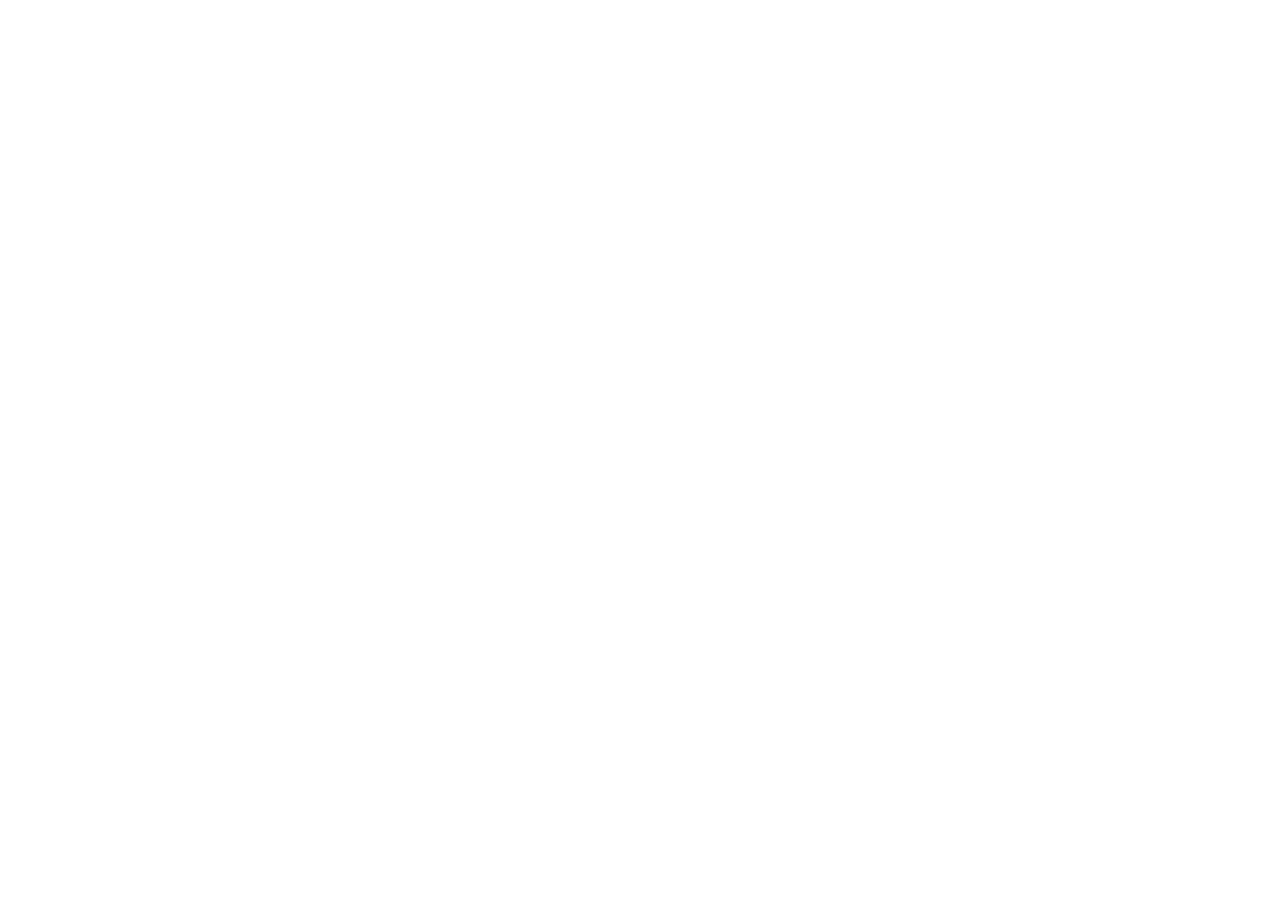
==== index.html @ b8ff4d8e "criação do arquivo index.html" ====
<!DOCTYPE html>
<html lang="en">
<head>
    <meta charset="UTF-8">
    <meta name="viewport" content="width=device-width, initial-scale=1.0">
    <title>Document</title>
</head>
<body>
    
</body>
</html>
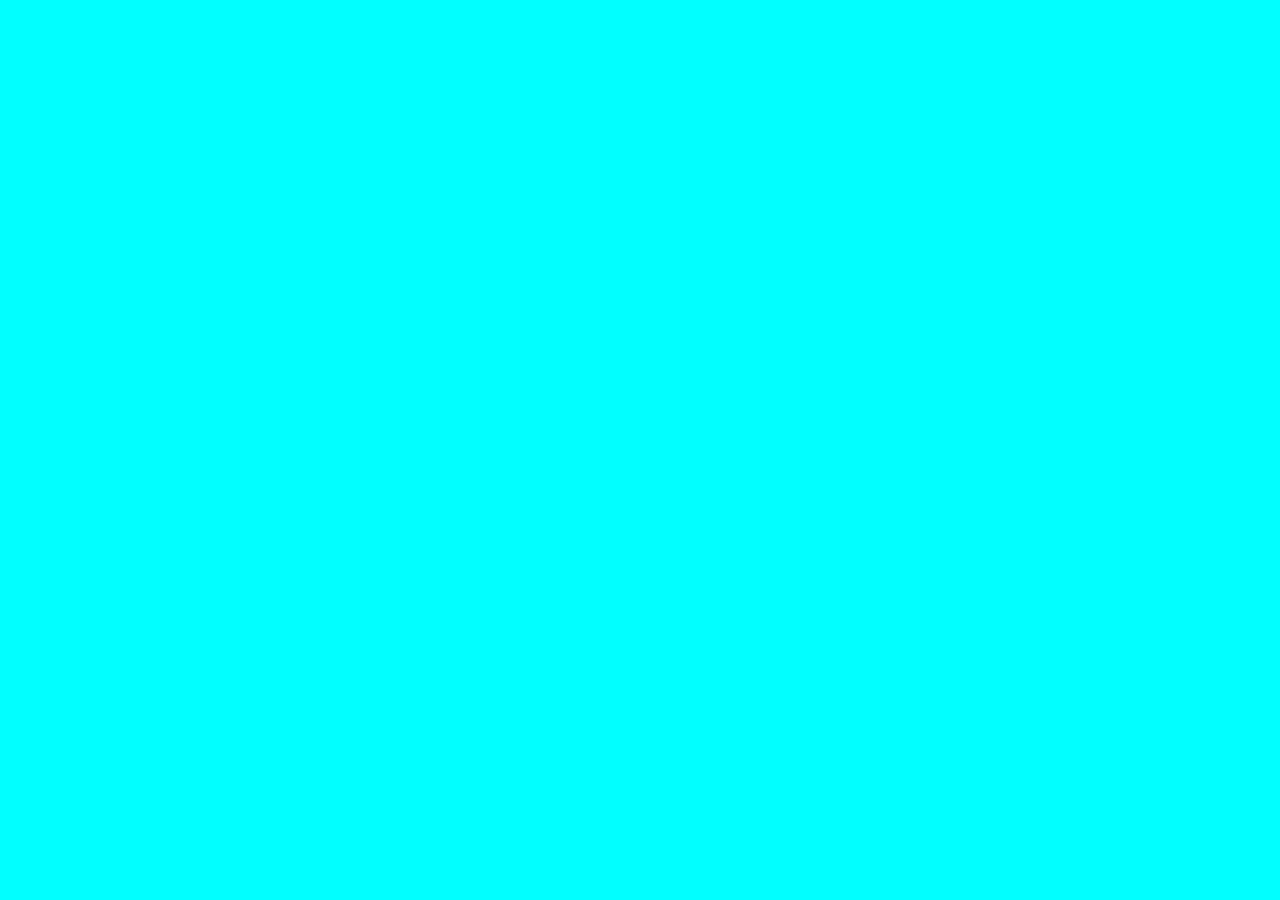
==== commit 4513ad26: "folha de style e link com html" ====
--- a/index.html
+++ b/index.html
@@ -4,6 +4,7 @@
     <meta charset="UTF-8">
     <meta name="viewport" content="width=device-width, initial-scale=1.0">
     <title>Document</title>
+    <link rel="stylesheet" href="style.css">
 </head>
 <body>
     
--- a/style.css
+++ b/style.css
@@ -0,0 +1,3 @@
+body{
+    background-color: aqua;
+}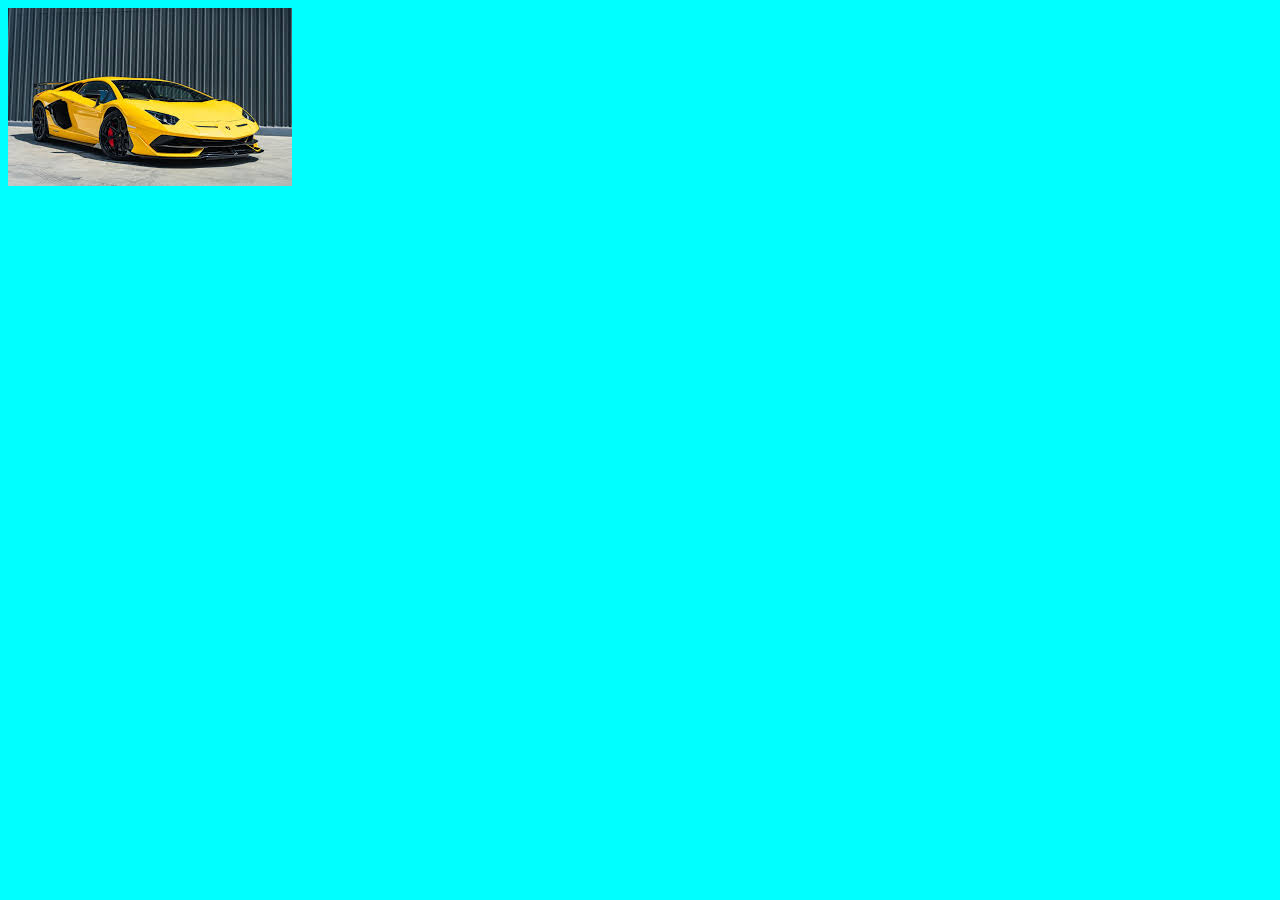
==== commit c85f251f: "imagem do carro no index.html" ====
--- a/index.html
+++ b/index.html
@@ -7,6 +7,6 @@
     <link rel="stylesheet" href="style.css">
 </head>
 <body>
-    
+    <img src="imagem/carro.jfif" alt="">
 </body>
 </html>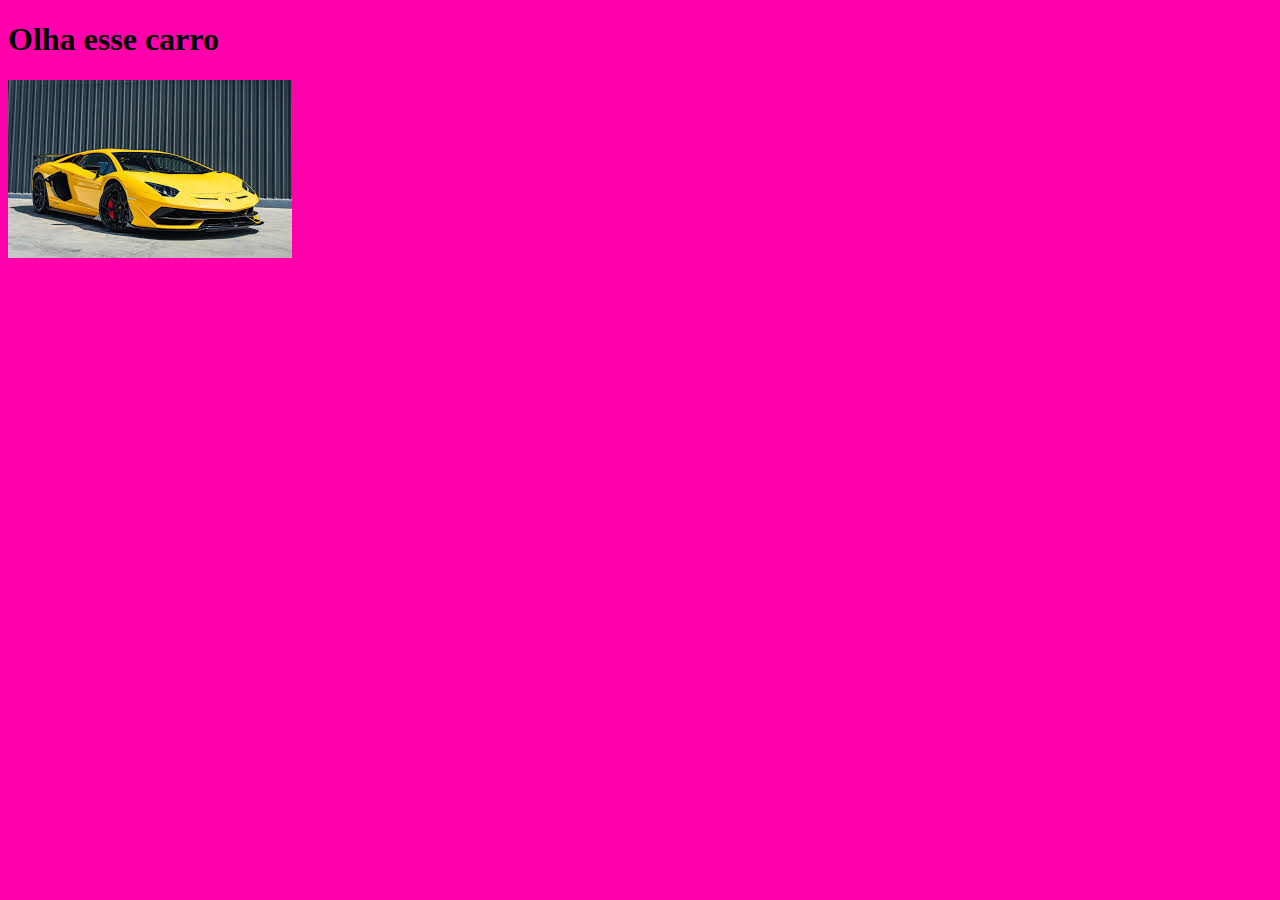
==== commit 6a02257f: "Adicionei o titulo Olha esse carro no index" ====
--- a/index.html
+++ b/index.html
@@ -7,6 +7,7 @@
     <link rel="stylesheet" href="style.css">
 </head>
 <body>
+    <h1>Olha esse carro</h1>
     <img src="imagem/carro.jfif" alt="">
 </body>
 </html>--- a/style.css
+++ b/style.css
@@ -1,3 +1,3 @@
 body{
-    background-color: aqua;
-}+    background-color: rgb(255, 0, 170);
+}
